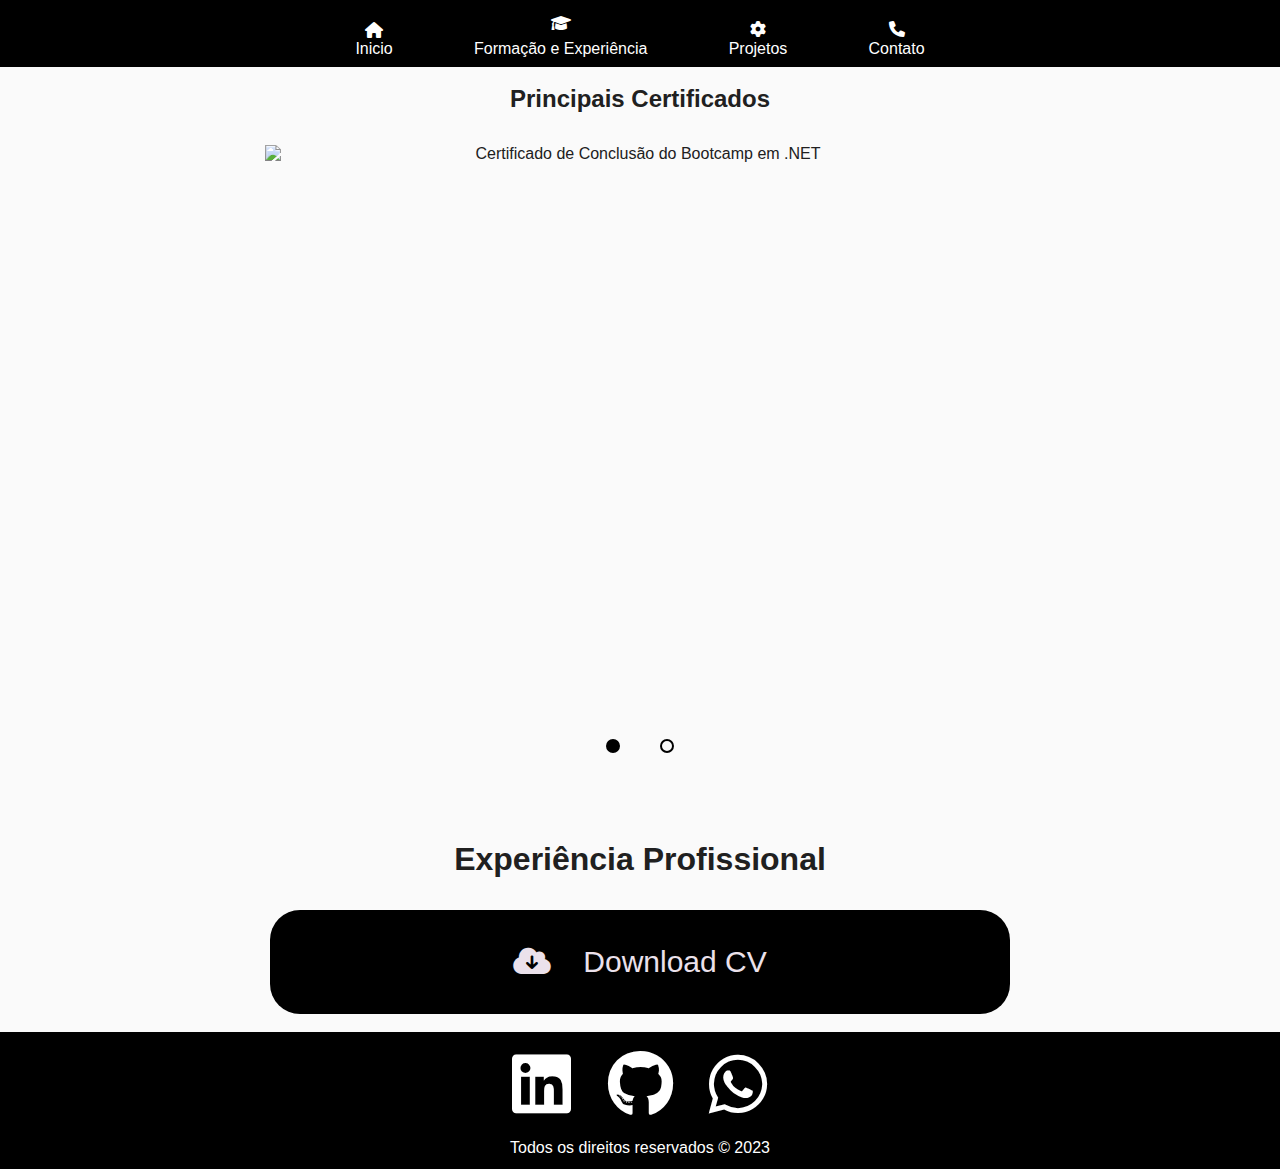
==== certificados.html @ 638a4cb9 "Commit 21/03/2024" ====
<!DOCTYPE html>
<html lang="pt-Br">
<head>
    <meta charset="UTF-8">
    <meta name="viewport" content="width=device-width, initial-scale=1.0">
    <title>Certificados</title>
    <link rel="stylesheet" type="text/css" href="css/estilo.css">
    <link rel="stylesheet" href="https://cdnjs.cloudflare.com/ajax/libs/font-awesome/6.0.0-beta3/css/all.min.css">
    <link rel="icon" href="assets/f.png" type="icon">
</head>
<body class="opa">
    <nav>
        <ul class="nav-bar">
            <li><a href="index.html"><i class="fas fa-home"></i>Inicio</a></li>
            <li><a href="certificados.html"><i class="fa-solid fa-graduation-cap"></i>Formação e Experiência</a><div class="barra"></div></li>
            <li><a href="projetos.html"><i class="fa-solid fa-gear"></i>Projetos</a></li>
            <li><a href="contatos.html"><i class="fa-solid fa-phone"></i>Contato</a></li>
        </ul>

        <div class="mobile-nav-bar">
            <div class="btn-mobile-menu">
                <button id="btn-menu" onclick="menuShow()"><i class="fa-solid fa-bars"></i></button>
            </div>
            <ul class="itens-mobile-nav-bar">
                <li><a href="index.html"><i class="fas fa-home"></i>Início</a></li>
                <li><a href="certificados.html"><i class="fa-solid fa-graduation-cap"></i>Formação<br> e Experiência</a></li>
                <li><a href="projetos.html"><i class="fa-solid fa-gear"></i>Projetos</a></li>
                <li><a href="contatos.html"><i class="fa-solid fa-phone"></i>Contato</a></li>
            </ul>
        </div>
    </nav>
        
    <section class="secaoPrincipal">
        <div class="certificados">
            <h2>Principais Certificados</h2>
            <div class="slider">        
                <div class="slides">
                    <input type="radio" name="radioButton" id="radio1">
                    <input type="radio" name="radioButton" id="radio2">            

                    <div class="primeiroSlide">
                        <img src="/assets/bootcamp.PNG" alt="Certificado de Conclusão do Bootcamp em .NET">
                    </div>
                    <div class="slide">
                        <img src="assets/orientacao-obj.PNG" alt="Certificado de Conclusão do Curso Orientação a Objetos">
                    </div>

                    <div class="navegacaoAuto">
                        <div class="autoBtn1"></div>
                        <div class="autoBtn2"></div>
                    </div>

                </div>

                <div class="navegacaoManual">
                    <label for="radio1" class="manualBtn"></label>
                    <label for="radio2" class="manualBtn"></label>
                </div>
            </div>
        </div>
        <div class="sessao-download">
            <h1 class="titulo-experiencia">Experiência Profissional</h1>
            <a class="btn-download" href="assets/Curriculo_Felipe_Miranda.pdf" download="Curriculo_Felipe_Miranda"><i class="fa-solid fa-cloud-arrow-down"></i>Download CV</a>
        </div>
    </section>
    
    
    <footer class="rodape-contatos">
        <section class="redes-sociais">
            <a target="_blank" href="https://www.linkedin.com/in/felipe-m-945a6a116/" class="linkedin"><i class="fa-brands fa-linkedin" style="color: #ffffff;"></i></a>
            <a target="_blank" href="https://github.com/felipef210" class="github"><i class="fa-brands fa-github" style="color: #ffffff;"></i></a>
            <a target="_blank" href="https://api.whatsapp.com/send?phone=5513991723849" class="whats"><i class="fa-brands fa-whatsapp" style="color: #ffffff;"></i></a>
        </section>
        <p>Todos os direitos reservados &copy; 2023</p>
    </footer>
    <script src="js/script.js" defer></script>
</body>
</html>
---- css/estilo.css ----
/*Formatações Gerais*/
*{
    margin: 0;
    padding: 0;
    font-family: 'Montserrat', sans-serif;
}
body{
    min-height: 100vh;
    margin: 0;
    display: flex;
    flex-direction: column;
    font-family: 'Montserrat', sans-serif;
    background-color: #fafafa;
    color: #202020;
}
body::-webkit-scrollbar {
    width: 15px;            
}
  
body::-webkit-scrollbar-track {
    background: #222;        
}
body::-webkit-scrollbar-thumb {
    background-color: whitesmoke;
    border: solid black 2.5px;
    border-radius: 15px;    
}
.mobile-nav-bar{
    display: none;
    color: white;
}
.mobile-nav-bar li{
    text-align: center;
}
.mobile-nav-bar li:not(:last-child){
    padding-bottom: 1.5rem;
}
.mobile-nav-bar li a{
    color: white;
    text-decoration: none;
}
.itens-mobile-nav-bar li i{
    margin-right: 0.5rem 
}
.btn-mobile-menu{
    display: none;
}
.btn-mobile-menu button{
    border: none;
    cursor: pointer;
}
.btn-mobile-menu i{
    font-size: 1.4rem;
    color: white;
}
.nav-bar{
    text-align: center;
    list-style: none;
    background-color: #000;
    width: 100%;
}
.nav-bar li{
    display: inline-block;
    margin: 0.5% 3%;
    text-align: center;
    transition: 0.5s;
}
.nav-bar li:hover{
    scale: 1.2;
}
.nav-bar li i{
    display: block;
    margin: 5%;
}
.nav-bar li a{
    color: white;
    text-decoration: none;
}
.barra{
    background-color: white;
    color: white;
    width: 0px;
    height: 0.2em;
    animation: aumentarBarra 1.5s ease-in-out forwards;
}
@keyframes aumentarBarra {
    0% {
        width: 0; /* No início, a largura é zero */
    }
    100% {
        width: 100%; /* No final, a largura é 100% */
    }
}
.cabecalho{
    margin: 1% 5% 5% 5%;
    color: #101010;
    font-size: 1.15em;
}
.titulo{
    text-align: center;
    margin-bottom: 5%;
}
.container{
    display: flex;
    flex: 1;
    flex-direction: row;
    justify-content: space-between;
    margin-left: 15%;
    margin-right: 15%;
    margin-bottom: 5%;
}

/*Formatações Home*/
.coluna-imagem{
    margin-top: 2rem;
    display: flex;
    align-items:center;
    flex-direction: column;
}
.coluna-imagem>.cabecalho h1{
    font-size: 1.8em;
}
.coluna-imagem>.cabecalho h3{
    font-size: 1.5em;
    text-align: center;
}
.container img{
    text-align: center;
    width: 20rem;
    border-radius: 5%;
    transition: 0.5s;
}
.container img:hover{
    scale: 1.05;
}
.container article{
    margin-top: 8rem;
    margin-left: 4rem;
    text-align: justify;
}
.gratidao{
    text-align: center;
    margin-bottom: 5%;
}
/*Fim Formatações Home*/

/*Página Formação*/
.secaoPrincipal{
    display: flex;
    flex: 1;
    flex-direction: row;
    text-align: center;
    margin: 5vh 2vw;
    overflow: hidden;
}
.certificados h2{
    margin-bottom: 2rem;
}
.slider{
    margin: 0 auto;
    width: 45vw;
    height: 72vh;
    overflow: hidden;
    min-width: 750px;
}
.slides{
    width: 400%;
    height: 72vh;
    display: flex;
    }
.slides input{
    display: none;
}
.slide{
    width: 25%;
    position: relative;
}
.primeiroSlide{
    transition: 500ms;   
}
.slide img, .primeiroSlide img{
    width: 45vw;
    height: 72vh; 
    min-width: 750px;   
}
.navegacaoManual{
    position: absolute;
    width: 45vw;
    min-width: 750px;
    margin-top: -6vh;
    display: flex;
    justify-content: center;
}
.manualBtn{
    border: 2px solid #FE7A00;
    padding: 5px;
    border-radius: 10px; 
    cursor: pointer;
    transition: 500ms;
    opacity: 0;
}
.manualBtn:not(:last-child){
    margin-right: 40px;
}
.manualBtn:hover{
    background-color: #FE7A00;
}
#radio1:checked ~ .primeiroSlide{
    margin-left: 0;
}

#radio2:checked ~ .primeiroSlide{
    margin-left: -25%;
}
.navegacaoAuto div{
    border: 2px solid black;
    padding: 5px;
    border-radius: 10px;
    cursor: pointer;
    transition: 500ms;
}
.navegacaoAuto{
    position: absolute;
    width: 45vw;
    min-width: 750px;
    margin-top: 66vh;
    display: flex;
    justify-content: center;  
}
.navegacaoAuto div:not(:last-child){
    margin-right: 40px;
}
#radio1:checked ~ .navegacaoAuto .autoBtn1{
    background-color: black;
}
#radio2:checked ~ .navegacaoAuto .autoBtn2{
    background-color: black;
}
.sessao-download{
    width: 50%;
    display: flex;
    flex-flow: column wrap;
    align-items: center;
    gap: 28vh;
}
.sessao-download h1{
    font-family: 'Montserrat', sans-serif;
}
.btn-download{
    background-color: black;
    width: 250px;
    color: rgb(235, 225, 235);
    text-decoration: none;
    font-size: 30px;
    padding: 35px 50px;
    border-radius: 30px;
    font-family: 'Montserrat', sans-serif;
}
.btn-download i{
    padding: 0 5% 0 0;
}
.btn-download:hover{
    color: white;
    filter: brightness(200%);
}
/*Fim Formatações Formação*/

/*Página Projetos*/
.projetos{
    display: flex;
    flex: 1;
    margin: 1% 5%;
    flex-direction: column;
}
.projetos>h2{
    width: 100%;
    text-align: center;
}
.cards{
    display: flex;
    flex-wrap: wrap;
    justify-content: center;
}
.card{
    display: flex;
    flex-direction: column;
    flex-basis: 20%;
    height: auto;
    text-align: center;
    align-items: center;
    margin: 1%;
    border: 4px solid black;
    border-radius: 2%;
}
.card img{
    width: 100%;
    height: 200px;
}
.conteudo-projeto{
    border-top: 3px solid black;
    height: 35%;
}
.descricao-projeto{
    margin: 5%;
    text-align:left
}
.btn-projeto{
    width: 60%;
    font-size: 17px;
    background-color: white;
    border: 2px solid black;
    padding: 4% 2%;
    color: black;
    margin-top: 3.5rem;
    margin-bottom: 1rem;
    border-radius: 10px;
    transition: 0.75s;
}
.btn-repositorio{
    font-size: 17px;
    font-weight: bold;
    background-color: black;
    border: 2px solid black;
    padding: 2% 5%;
    color: white;
    margin: 5% 0;
    border-radius: 10px;
    transition: 0.75s;
    text-decoration: none;
}
.btn-projeto:hover{
    background-color: black;
    color: white;
    cursor: pointer;
}
.btn-repositorio:hover{
    background-color: white;
    color: black;
    cursor: pointer;
}
.modal{
    position: fixed;
    top: 30%;
    left: 37%;
    border: none;
    border-radius: 30px;
    box-shadow: 0 0 1em rgba(0, 0, 0, 0.3);
    width: 25%;
    height: 20%;
    background-color: white;
    z-index: 10000;
    opacity: 0;
    transition: opacity 0.8s ease; /* Transição de opacidade */
}
.btn-close{
    background-color: red;
    color: white;
    border-radius: 5px;
    height: 25px;
    width: 30px;
    font-weight: bold;
    cursor: pointer;
    opacity: 0.9;
}
.topo{
    padding: 15px 15px 2px 15px;
    display: flex;
    text-align: center;
    justify-content: space-between;
    margin-bottom: 2%;
}
.conteudo-modal{
    border-top: 6px solid black;
    height: 50%;
    display: flex;
    justify-content: center;
    align-items: center;
}
#modal-overlay {
    position: fixed;
    top: 0;
    left: 0;
    width: 100%;
    height: 100%;
    background-color: rgba(0, 0, 0, 0.5);
    display: flex;
    justify-content: center;
    align-items: center;
    z-index: 9999;
    opacity: 0;
    transition: opacity 0.8s ease; /* Transição de opacidade */
    pointer-events: none; /* Impede que o modal seja clicado enquanto invisível */
}
/*Fim Formatações Projetos*/

/*Página Contatos*/
.sucesso>.campos{
    margin: 7% 35%;
    padding: 1%;
    display: flex;
    flex-direction: column;
    justify-content: space-between;
    align-items: center;
}
.sucesso>.cabecalho{
    text-align: center;
    margin-top: 5rem;
}
.sucesso>.campos p{
    text-align: center;
}
.sucesso>.campos a{
    display: flex;
    justify-content: center;
    align-items: flex-end;
    font-size: 1.1em;
    width: 10rem;
    background-color: black;
    color: white;
    border-radius: 5px;
    padding: 2%;
    text-decoration: none;
}
.sucesso>.rodape-contatos{
    background-color: black;
    display: flex;
    flex-direction: column;
    width: 100%;
    padding: 1rem 0;
}
.sucesso>.rodape-contatos p{
    color: white;
    font-size: 1.1em;
}
.conteudo{
    display: flex;
    flex: 1;
    text-align: center;
    margin: 0 15%;
}
.formulario{
    display: flex;
    width: 100%;
    margin-top: 2%;
    margin-bottom: 5%;
    flex-direction: column;
    align-items: center;
    justify-content: center;
}
.campos{
    display: flex;
    flex: 1;
    flex-direction: column;
    border-radius: 10px;
    border: solid black 2px;
}
form{
    display: flex;
    align-items: center;
    width: 60%;
}
.campos button{
    border-radius: 10px;
    background-color: black;
    color: white;
    height: 40px;
    font-size: 1.1em;
    cursor: pointer;
}
.campos textarea{
    height: 200px;
    padding: 5px;
    border-radius: 5px;
    resize: none;
}
.campos input, .campos textarea{
    background-color: #fefefe;
    border: solid black 2px
}
.campos input, .campos textarea, .campos button{
    margin: 2%;
}
#nome, #email{
    height: 30px;
    padding-left: 35px;
    border-radius: 5px;
}
#nome{
    background-image: url("../assets/icone-usuario.png");
    background-repeat: no-repeat;
    background-position-y: center;
    background-position-x: 7px;
}
#email{
    background-image: url("../assets/email.png");
    background-repeat: no-repeat;
    background-position-y: center;
    background-position-x: 5px;
}
.rodape-contatos{
    background-color: black;
    display: flex;
    flex-direction: column;
    align-items: center;
    padding-top: 1%;
    width: 100%;
}
.rodape-contatos p{
    color: white;
    padding: 1% 0;
}
.redes-sociais{
    display: flex;
    justify-content: center;
}
.redes-sociais a{
    font-size: 4.2em;
    margin: 1% 10%;
    transition: 0.5s;
}
.redes-sociais a:hover{
    scale: 1.2;
}
/*Fim Formatações Contatos*/

/*Media Queries*/
@media screen and (max-width: 767px){
    .overlay {
        position: fixed;
        top: 0;
        left: 0;
        width: 100%;
        height: 100%;
        background-color: rgba(0, 0, 0, 0.5); /* Cor de fundo com transparência */
        display: none; /* Inicialmente oculto */
        z-index: 998; /* Coloca o overlay abaixo do menu, mas acima dos outros elementos */
        animation-duration: 0.3s; /* Duração da animação */
    }
    @keyframes openMenu {
        0% { opacity: 0; transform: translateY(-20px); } /* Estado inicial: opacidade 0 e deslocamento para cima */
        100% { opacity: 1; transform: translateY(0); } /* Estado final: opacidade 1 e sem deslocamento */
    }
    
    /* Animação de fechar */
    @keyframes closeMenu {
        0% { opacity: 1; transform: translateY(0); } /* Estado inicial: opacidade 1 e sem deslocamento */
        100% { opacity: 0; transform: translateY(-20px); } /* Estado final: opacidade 0 e deslocamento para cima */
    }
    .nav-bar{
        display: none;
    }
    .coluna-imagem>img{
        margin-top: 0;
    }
    .mobile-nav-bar{
        width: 100vw;
        padding: 1rem 0;
        font-size: 1.1em;
        text-align: end;
        display: block;
        margin: 0;
        background-color: #000;
    }
    .btn-mobile-menu{
        display: block;
    }
    .btn-mobile-menu button{
        background-color: transparent;
        margin-right: 1rem;
    }
    .itens-mobile-nav-bar{
        display: none;
        opacity: 0;
        transition: opacity 0.6 ease;
        list-style: none;
    }
    .certificados{
        margin: 0;
    }
    .secaoPrincipal{
        flex-flow: column wrap;
        justify-content: space-around;
        margin: 2vh 0;
    }
    .slides{
        height: 50vh;
    }
    .slider{
        height: 39vh;
        width: 100vw;
        min-width: 0;
    }
    .slide img, .primeiroSlide img{
        width: 100vw;
        height: auto;
        min-width: 0;
    }
    .navegacaoManual, .navegacaoAuto{
        width: 100vw;
        min-width: 0;
    }
    .navegacaoManual{
        margin-top: -33vh;
    }
    .navegacaoAuto{
        margin-top: 33vh;
    }
    .sessao-download{
        width: 100%;
        gap: 0;
        justify-content: center;
    }
    .btn-download{
        width: 80%;
        margin-top: 2rem;
        padding: 15px 10px;
        text-align: center;
        font-size: 25px;
        border-radius: 20px;
    }
}
@media (max-width: 323px){
    html{
        font-size: 0.9em;
    }
    .container{
        display: flex;
        flex: 1;
        flex-direction: column;
        justify-content: center;
        align-items: center;
        margin-left: 5%;
        margin-right: 5%;
    }
    .container img{
        width: 70%;
        margin-bottom: 5%;
        border-radius: 5%;
        transition: 0.5s;
    }
    .container article{
        text-align: justify;
        margin: 0;
    }
    .titulo{
        text-align: center;
        margin-bottom: 5%;
    }
    .cabecalho{
        text-align: center;
        margin-bottom: 5%;
    }
    article{
        margin-top: 5%;
    }
    .conteudo{
        margin: 5%;
    }
    .formulario{
        display: flex;
    }
    form{
        width: 100%;
    }
    h2{
        margin: 3% 0;
    }
    .card{
        flex-basis: 90%;
        margin-bottom: 5%;
    }
    .modal{
        position: fixed;
        top: 30%;
        left: 18%;
        border: none;
        border-radius: 30px;
        box-shadow: 0 0 1em rgba(0, 0, 0, 0.3);
        width: 70%;
        height: 30%;
        background-color: white;
        z-index: 10000;
        opacity: 0;
        transition: opacity 0.8s ease; /* Transição de opacidade */
    }
    .sucesso>.campos{
        margin: 20% 10%;
    }
    .sucesso>.campos p{
        margin: 10%;
    }
}
@media (min-width: 324px) and (max-width: 480px){
    html{
        font-size: 1em;
    }
    .nav-bar{
        text-align: center;
        font-size: 0.8em;
    }
    .container{
        display: flex;
        flex: 1;
        flex-direction: column;
        align-items: center;
        margin-left: 5%;
        margin-right: 5%;
        margin-bottom: 5%;
    }
    .container img{
        width: 70%;
        margin-bottom: 1rem;
        border-radius: 5%;
        transition: 0.5s;
    }
    .container article{
        text-align: justify;
        margin: 0;
    }
    .titulo{
        text-align: center;
        margin-bottom: 5%;
    }
    .cabecalho{
        text-align: center;
        margin-bottom: 5%;
    }
    article{
        margin-top: 5%;
    }
    .conteudo{
        margin: 5%;
    }
    .formulario{
        display: flex;
    }
    form{
        width: 100%;
    }
    h2{
        margin: 3% 0;
    }
    .card{
        flex-basis: 75%;
        margin-bottom: 5%;
    }
    .modal{
        position: fixed;
        top: 30%;
        left: 23%;
        border: none;
        border-radius: 30px;
        box-shadow: 0 0 1em rgba(0, 0, 0, 0.3);
        width: 60%;
        height: 30%;
        background-color: white;
        z-index: 10000;
        opacity: 0;
        transition: opacity 0.8s ease; /* Transição de opacidade */
    }
    .sucesso>.campos{
        margin: 20% 10%;
    }
    .sucesso>.campos p{
        margin: 10%;
    }
}
@media (min-width: 481px) and (max-width: 767px){
    .container{
        display: flex;
        flex: 1;
        flex-direction: column;
        align-items: center;
        margin-left: 5%;
        margin-right: 5%;
        margin-bottom: 5%;
    }
    .container article{
        margin-left: 0;
        margin-top: 0;
    }
    .container img{
        margin-bottom: 1rem;
    }
    .cabecalho{
        display: flex;
        flex-direction: column;
        align-items: center;
    }
    .slider{
        height: 60vh;
        width: 100vw;
        min-width: 0;
    }
    .navegacaoAuto{
        margin-top: 45vh;
    }
    .sessao-download{
        margin-top: 2rem;
    }
    .card{
        flex-basis: 45%;
    }
    .modal{
        position: fixed;
        top: 30%;
        left: 30%;
        border: none;
        border-radius: 30px;
        box-shadow: 0 0 1em rgba(0, 0, 0, 0.3);
        width: 40%;
        height: 30%;
        background-color: white;
        z-index: 10000;
        opacity: 0;
        transition: opacity 0.8s ease; /* Transição de opacidade */
    }
    .sucesso>.campos{
        margin: 20% 10%;
    }
    .sucesso>.campos p{
        margin: 10%;
    }
}

@media (min-width: 768px) and (max-width: 1300px){
    .container{
        display: flex;
        flex: 1;
        flex-direction: row;
        align-items: center;
        margin-left: 5%;
        margin-right: 5%;
        margin-bottom: 5%;
    }
    .secaoPrincipal{
        flex-flow: column wrap;
        justify-content: space-around;
        margin: 2vh 0;
    }
    .sessao-download{
        width: 100%;
        gap: 0;
        justify-content: center;
        margin-top: 3rem;
    }
    .btn-download{
        margin-top: 2rem;
        width: 50%;
    }
    .card{
        flex-basis: 45%;
    }
    .modal{
        position: fixed;
        top: 30%;
        left: 25%;
        border: none;
        border-radius: 30px;
        box-shadow: 0 0 1em rgba(0, 0, 0, 0.3);
        width: 50%;
        height: 30%;
        background-color: white;
        z-index: 10000;
        opacity: 0;
        transition: opacity 0.8s ease; /* Transição de opacidade */
    }
    .sucesso>.campos{
        margin: 20% 10%;
    }
    .sucesso>.campos p{
        margin: 10%;
    }
}

@media (min-width: 961px) and (max-width: 1300px){
    .container{
        display: flex;
        flex: 1;
        flex-direction: row;
        align-items: center;
        margin-left: 5%;
        margin-right: 5%;
        margin-bottom: 5%;
    }
    .container img{
        text-align: center;
        width: 20rem;
        border-radius: 5%;
        transition: 0.5s;
    }
    .card{
        flex-basis: 30%;
    }
    .modal{
        position: fixed;
        top: 30%;
        left: 25%;
        border: none;
        border-radius: 30px;
        box-shadow: 0 0 1em rgba(0, 0, 0, 0.3);
        width: 40%;
        height: 30%;
        background-color: white;
        z-index: 10000;
        opacity: 0;
        transition: opacity 0.8s ease; /* Transição de opacidade */
    }
    .sucesso>.campos{
        margin: 20% 10%;
    }
    .sucesso>.campos p{
        margin: 10%;
    }
}
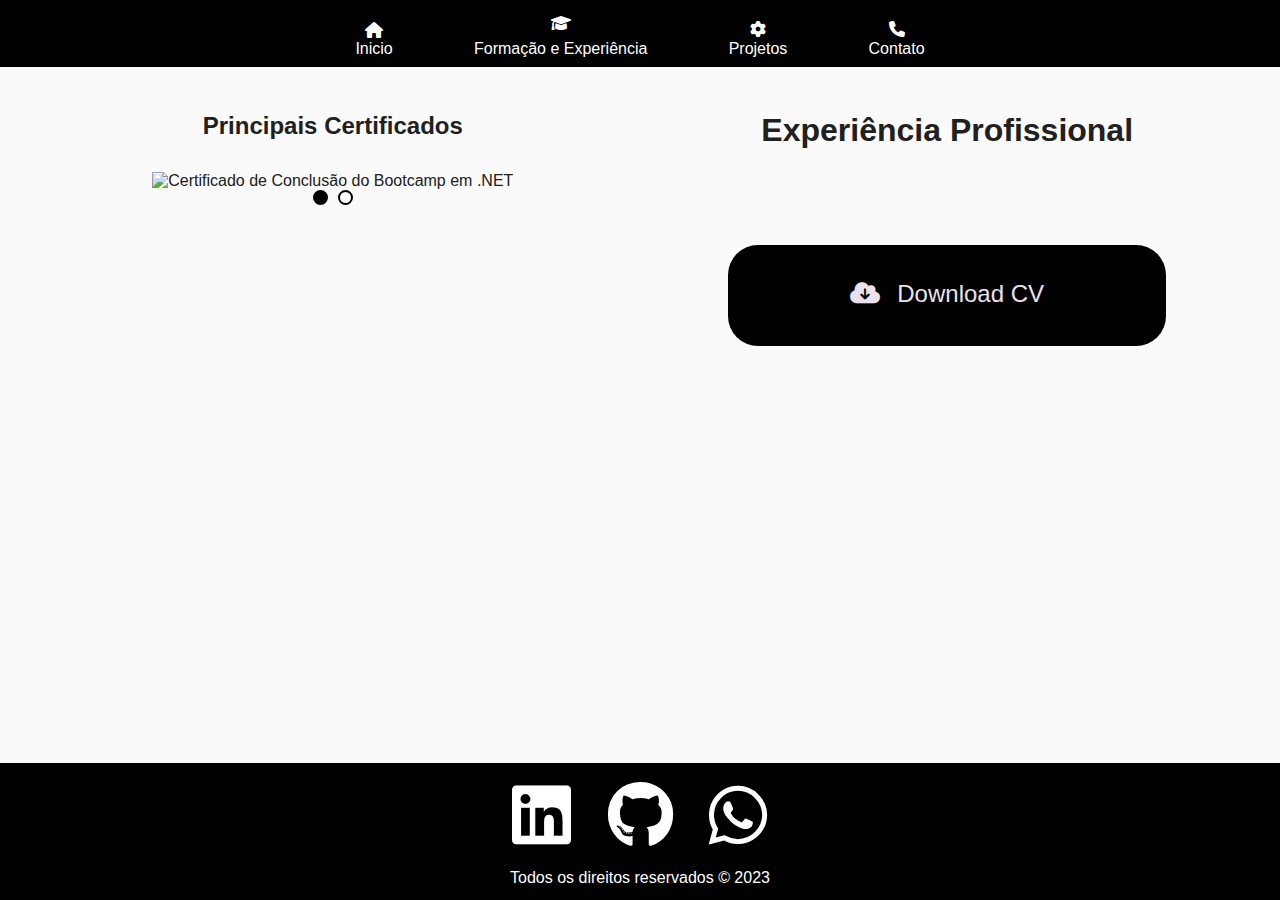
==== commit 0db4df14: "Commit 05/04/2024" ====
--- a/certificados.html
+++ b/certificados.html
@@ -33,29 +33,20 @@
     <section class="secaoPrincipal">
         <div class="certificados">
             <h2>Principais Certificados</h2>
-            <div class="slider">        
-                <div class="slides">
+            <div class="carousel">        
+                <div class="carousel-inner">
                     <input type="radio" name="radioButton" id="radio1">
                     <input type="radio" name="radioButton" id="radio2">            
 
-                    <div class="primeiroSlide">
-                        <img src="/assets/bootcamp.PNG" alt="Certificado de Conclusão do Bootcamp em .NET">
+                    <div class="carousel-item">
+                        <img src="assets/bootcamp.PNG" alt="Certificado de Conclusão do Bootcamp em .NET">
                     </div>
-                    <div class="slide">
+                    <div class="carousel-item">
                         <img src="assets/orientacao-obj.PNG" alt="Certificado de Conclusão do Curso Orientação a Objetos">
                     </div>
-
-                    <div class="navegacaoAuto">
-                        <div class="autoBtn1"></div>
-                        <div class="autoBtn2"></div>
-                    </div>
-
                 </div>
-
-                <div class="navegacaoManual">
-                    <label for="radio1" class="manualBtn"></label>
-                    <label for="radio2" class="manualBtn"></label>
-                </div>
+                
+                <div class="radio-buttons"></div>
             </div>
         </div>
         <div class="sessao-download">
@@ -73,6 +64,7 @@
         </section>
         <p>Todos os direitos reservados &copy; 2023</p>
     </footer>
-    <script src="js/script.js" defer></script>
+    <script src="js/carousel.js" defer></script>
+    <script src="js/menu-navegacao.js"></script>
 </body>
 </html>--- a/css/estilo.css
+++ b/css/estilo.css
@@ -153,87 +153,54 @@
     margin: 5vh 2vw;
     overflow: hidden;
 }
+.certificados{
+    width: 50%;
+}
 .certificados h2{
     margin-bottom: 2rem;
-}
-.slider{
-    margin: 0 auto;
-    width: 45vw;
-    height: 72vh;
+    width: 100%;
+    text-align: center;
+}
+.carousel {
+    width: 100%;
     overflow: hidden;
-    min-width: 750px;
-}
-.slides{
-    width: 400%;
-    height: 72vh;
-    display: flex;
-    }
-.slides input{
+} 
+.carousel-inner {
+    display: flex;
+    transition: transform 0.5s ease;
+} 
+.carousel-item {
+    flex: 0 0 100%;
+    position: relative; /* Garante que os botões de rádio fiquem dentro da região da imagem */
+}
+.carousel-item img {
+    width: 100%;
+    height: auto;
+}
+.carousel-inner input {
     display: none;
 }
-.slide{
-    width: 25%;
-    position: relative;
-}
-.primeiroSlide{
-    transition: 500ms;   
-}
-.slide img, .primeiroSlide img{
-    width: 45vw;
-    height: 72vh; 
-    min-width: 750px;   
-}
-.navegacaoManual{
-    position: absolute;
-    width: 45vw;
-    min-width: 750px;
-    margin-top: -6vh;
-    display: flex;
-    justify-content: center;
-}
-.manualBtn{
-    border: 2px solid #FE7A00;
-    padding: 5px;
-    border-radius: 10px; 
+.radio-buttons {
+    width: 100%;
+    text-align: center;
+     /* Centraliza os botões de rádio horizontalmente */
+}
+.radio-buttons label {
+    margin: 0 5px;
     cursor: pointer;
-    transition: 500ms;
-    opacity: 0;
-}
-.manualBtn:not(:last-child){
-    margin-right: 40px;
-}
-.manualBtn:hover{
-    background-color: #FE7A00;
-}
-#radio1:checked ~ .primeiroSlide{
-    margin-left: 0;
-}
-
-#radio2:checked ~ .primeiroSlide{
-    margin-left: -25%;
-}
-.navegacaoAuto div{
+}
+.radio-buttons label input[type="radio"] {
+    display: none;
+}
+.radio-buttons label span {
+    display: inline-block;
+    width: 0.7rem;
+    height: 0.7rem;
+    background-color: white;
     border: 2px solid black;
-    padding: 5px;
-    border-radius: 10px;
-    cursor: pointer;
-    transition: 500ms;
-}
-.navegacaoAuto{
-    position: absolute;
-    width: 45vw;
-    min-width: 750px;
-    margin-top: 66vh;
-    display: flex;
-    justify-content: center;  
-}
-.navegacaoAuto div:not(:last-child){
-    margin-right: 40px;
-}
-#radio1:checked ~ .navegacaoAuto .autoBtn1{
-    background-color: black;
-}
-#radio2:checked ~ .navegacaoAuto .autoBtn2{
+    border-radius: 50%;
+} 
+.radio-buttons label input[type="radio"]:checked + span {
     background-color: black;
 }
 .sessao-download{
@@ -576,39 +543,18 @@
     }
     .certificados{
         margin: 0;
+        width: 100%;
     }
     .secaoPrincipal{
         flex-flow: column wrap;
         justify-content: space-around;
-        margin: 2vh 0;
-    }
-    .slides{
-        height: 50vh;
-    }
-    .slider{
-        height: 39vh;
-        width: 100vw;
-        min-width: 0;
-    }
-    .slide img, .primeiroSlide img{
-        width: 100vw;
-        height: auto;
-        min-width: 0;
-    }
-    .navegacaoManual, .navegacaoAuto{
-        width: 100vw;
-        min-width: 0;
-    }
-    .navegacaoManual{
-        margin-top: -33vh;
-    }
-    .navegacaoAuto{
-        margin-top: 33vh;
+        margin: 5vh 5vw;
     }
     .sessao-download{
         width: 100%;
         gap: 0;
         justify-content: center;
+        margin-top: 5vh;
     }
     .btn-download{
         width: 80%;
@@ -787,17 +733,6 @@
         flex-direction: column;
         align-items: center;
     }
-    .slider{
-        height: 60vh;
-        width: 100vw;
-        min-width: 0;
-    }
-    .navegacaoAuto{
-        margin-top: 45vh;
-    }
-    .sessao-download{
-        margin-top: 2rem;
-    }
     .card{
         flex-basis: 45%;
     }
@@ -834,19 +769,22 @@
         margin-bottom: 5%;
     }
     .secaoPrincipal{
-        flex-flow: column wrap;
+        flex-flow: row wrap;
         justify-content: space-around;
-        margin: 2vh 0;
+        
+    }
+    .certificados{
+        width: 50%;
     }
     .sessao-download{
-        width: 100%;
+        width: 50%;
         gap: 0;
-        justify-content: center;
-        margin-top: 3rem;
     }
     .btn-download{
-        margin-top: 2rem;
-        width: 50%;
+        margin-top: 6rem;
+        width: 55%;
+        height: 5%;
+        font-size: 24px;
     }
     .card{
         flex-basis: 45%;
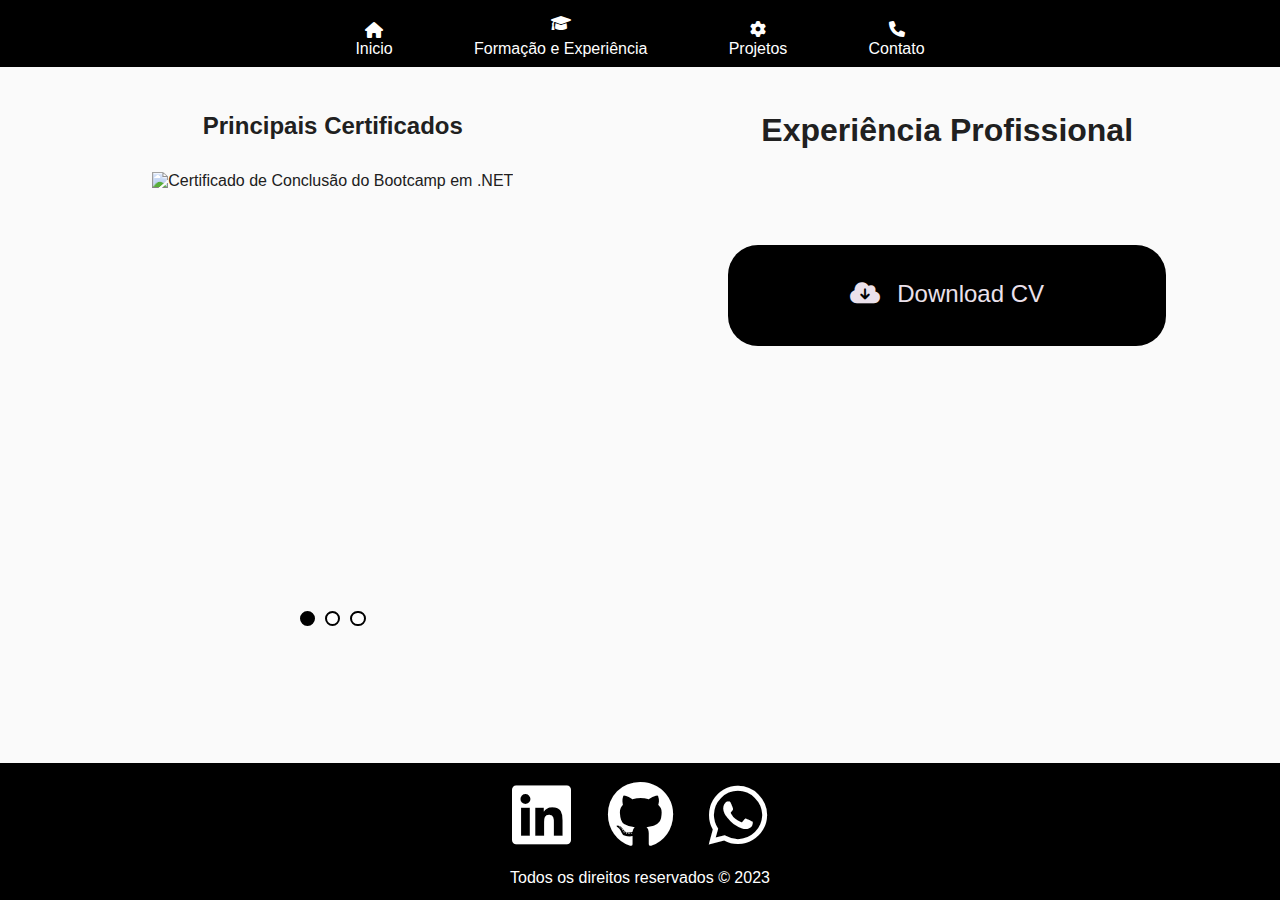
==== commit 3885c687: "Adição Certificado de Git e GitHub" ====
--- a/certificados.html
+++ b/certificados.html
@@ -44,6 +44,9 @@
                     <div class="carousel-item">
                         <img src="assets/orientacao-obj.PNG" alt="Certificado de Conclusão do Curso Orientação a Objetos">
                     </div>
+                    <div class="carousel-item">
+                        <img src="assets/git_github.png" alt="Certificado de Conclusão do Curso de Versionamento de Códigos">
+                    </div>
                 </div>
                 
                 <div class="radio-buttons"></div>
@@ -51,7 +54,7 @@
         </div>
         <div class="sessao-download">
             <h1 class="titulo-experiencia">Experiência Profissional</h1>
-            <a class="btn-download" href="assets/Curriculo_Felipe_Miranda.pdf" download="Curriculo_Felipe_Miranda"><i class="fa-solid fa-cloud-arrow-down"></i>Download CV</a>
+            <a class="btn-download" href="assets/Currículo Felipe Miranda.pdf" download="Curriculo_Felipe_Miranda"><i class="fa-solid fa-cloud-arrow-down"></i>Download CV</a>
         </div>
     </section>
     
--- a/css/estilo.css
+++ b/css/estilo.css
@@ -141,6 +141,51 @@
 .gratidao{
     text-align: center;
     margin-bottom: 5%;
+}
+.habilidades{
+    display: flex;
+    margin-left: 5%;
+    margin-right: 5%;
+    margin-bottom: 5%;
+    flex-wrap: wrap;
+}
+.habilidades h2{
+    width: 100%;
+    text-align: center;
+    margin-bottom: 3rem;
+}
+.habilidades h3{
+    margin-bottom: 0.5rem;
+}
+.habilidades p{
+    text-align: justify;
+}
+.itens-habilidades{
+    display: flex;
+    flex-wrap: wrap;
+    flex-direction: row;
+    justify-content: space-between;
+}
+.item-habilidades{
+    display: flex;
+    flex-basis: 30%;
+    margin-bottom: 2rem;
+    opacity: 0;
+    transform: translateX(-100%);
+    transition: opacity 1s ease, transform 1s ease;
+}
+.conteudo-habilidades{
+    display: flex;
+    flex-direction: column;
+}
+.icones-linguagens{
+    width: 8%;
+    height: 15%;
+    margin-right: 0.5rem;
+}
+.fade-in {
+    opacity: 1;
+    transform: translateX(0);
 }
 /*Fim Formatações Home*/
 
@@ -541,6 +586,18 @@
         transition: opacity 0.6 ease;
         list-style: none;
     }
+    .itens-habilidades{
+        flex-wrap: nowrap;
+        flex-direction: column;
+        margin-right: 1.5rem;
+    }
+    .item-habilidades:not(:last-child){
+        margin-bottom: 3rem;
+    }
+    .icones-linguagens{
+        width: 1.5rem;
+        height: 1.5rem;
+    }
     .certificados{
         margin: 0;
         width: 100%;
@@ -768,6 +825,16 @@
         margin-right: 5%;
         margin-bottom: 5%;
     }
+    .itens-habilidades{
+        flex-wrap: wrap;
+    }
+    .item-habilidades{
+        flex-basis: 48%;
+    }
+    .icones-linguagens{
+        width: 3rem;
+        height: 2rem;
+    }
     .secaoPrincipal{
         flex-flow: row wrap;
         justify-content: space-around;
